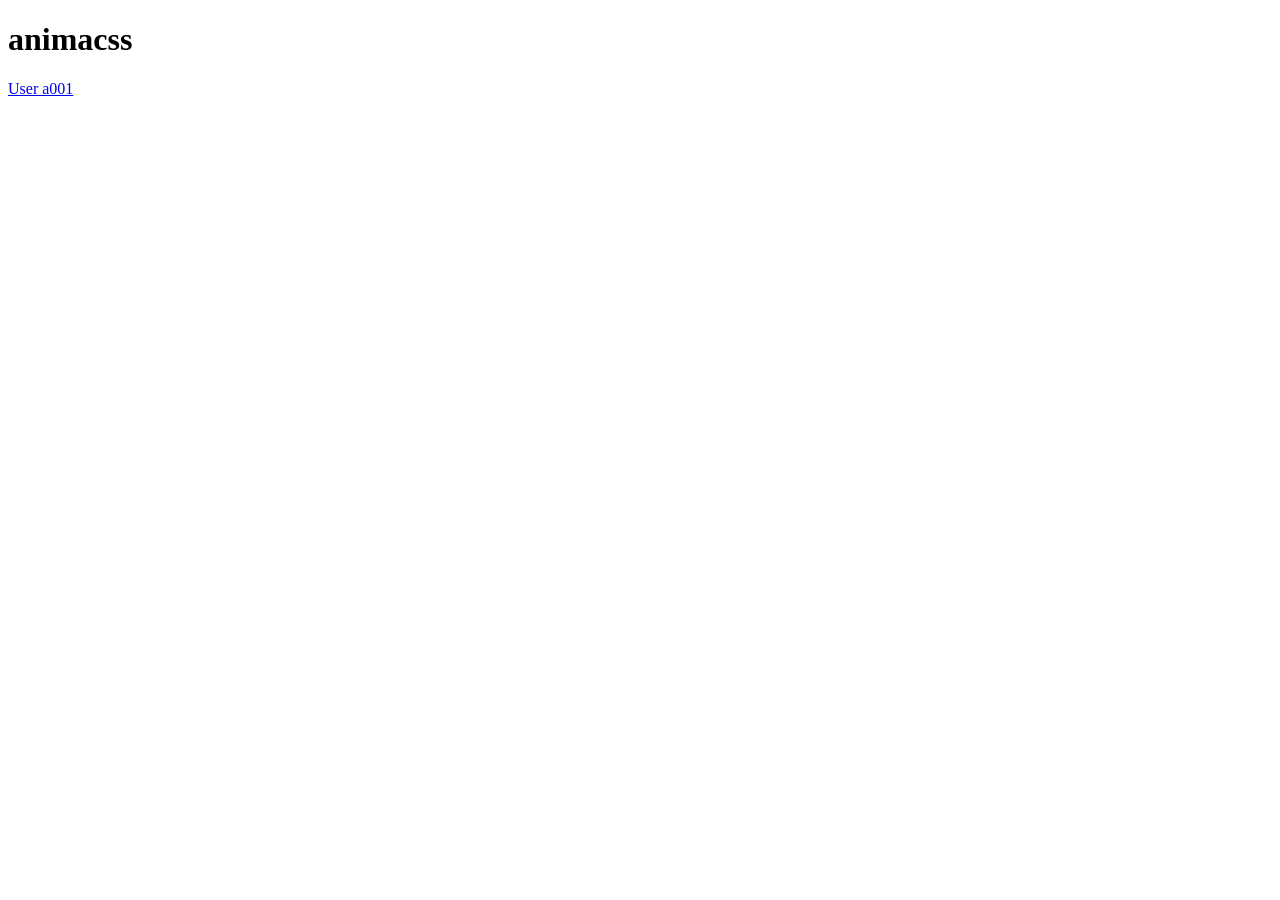
==== index.html @ bc89850b "first commit" ====
<!DOCTYPE html>
<html lang="es-AR">

<head>
    <meta charset="UTF-8">
    <meta name="viewport" content="width=device-width, initial-scale=1.0">
    <title>animacss</title>
</head>

<body>
    <h1>animacss</h1>
    <a href="./pages/users/user_id_a001/index.html">User a001</a>
</body>

</html>
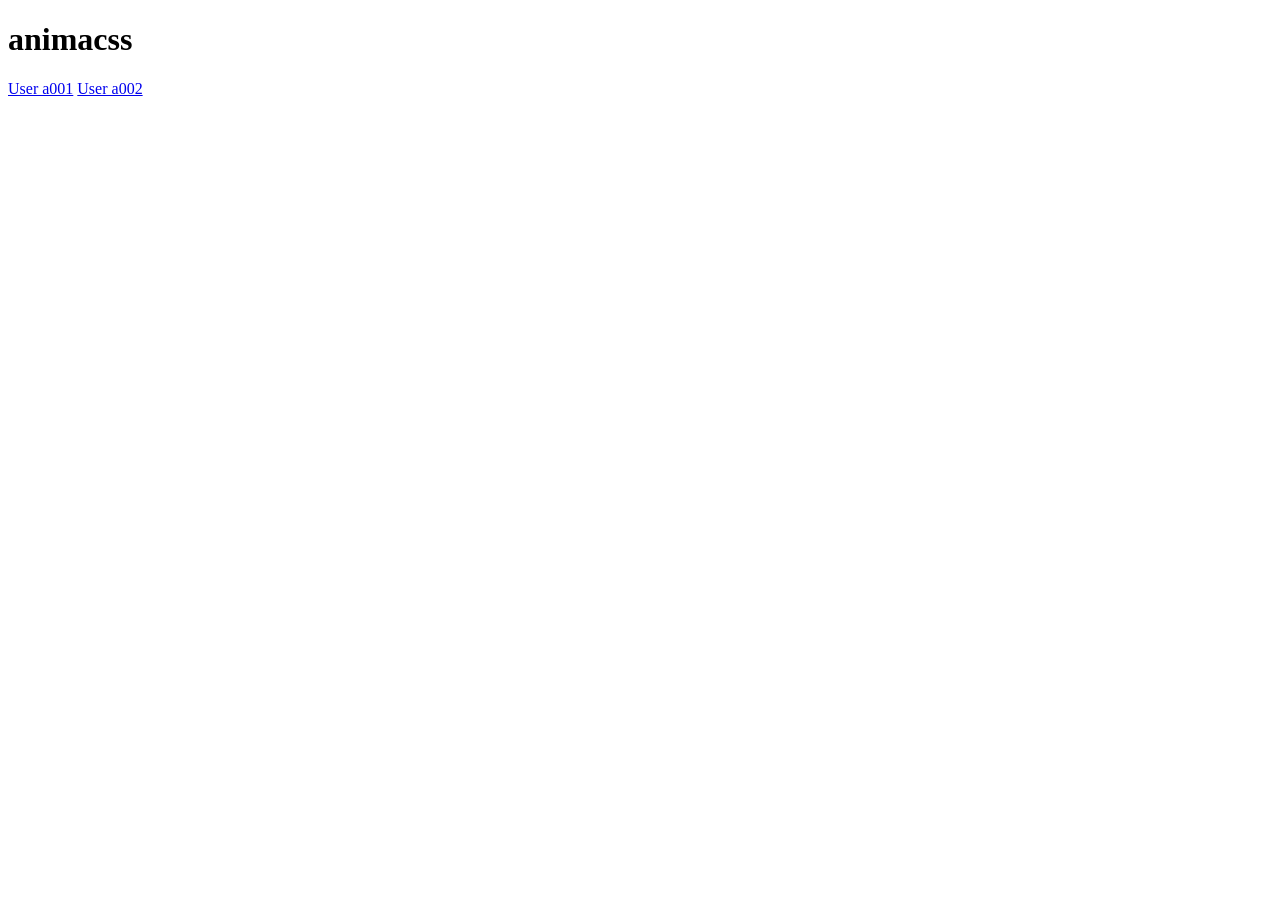
==== commit f3375b86: "user a002" ====
--- a/index.html
+++ b/index.html
@@ -10,6 +10,7 @@
 <body>
     <h1>animacss</h1>
     <a href="./pages/users/user_id_a001/index.html">User a001</a>
+    <a href="./pages/users/user_id_a002/index.html">User a002</a>
 </body>
 
 </html>
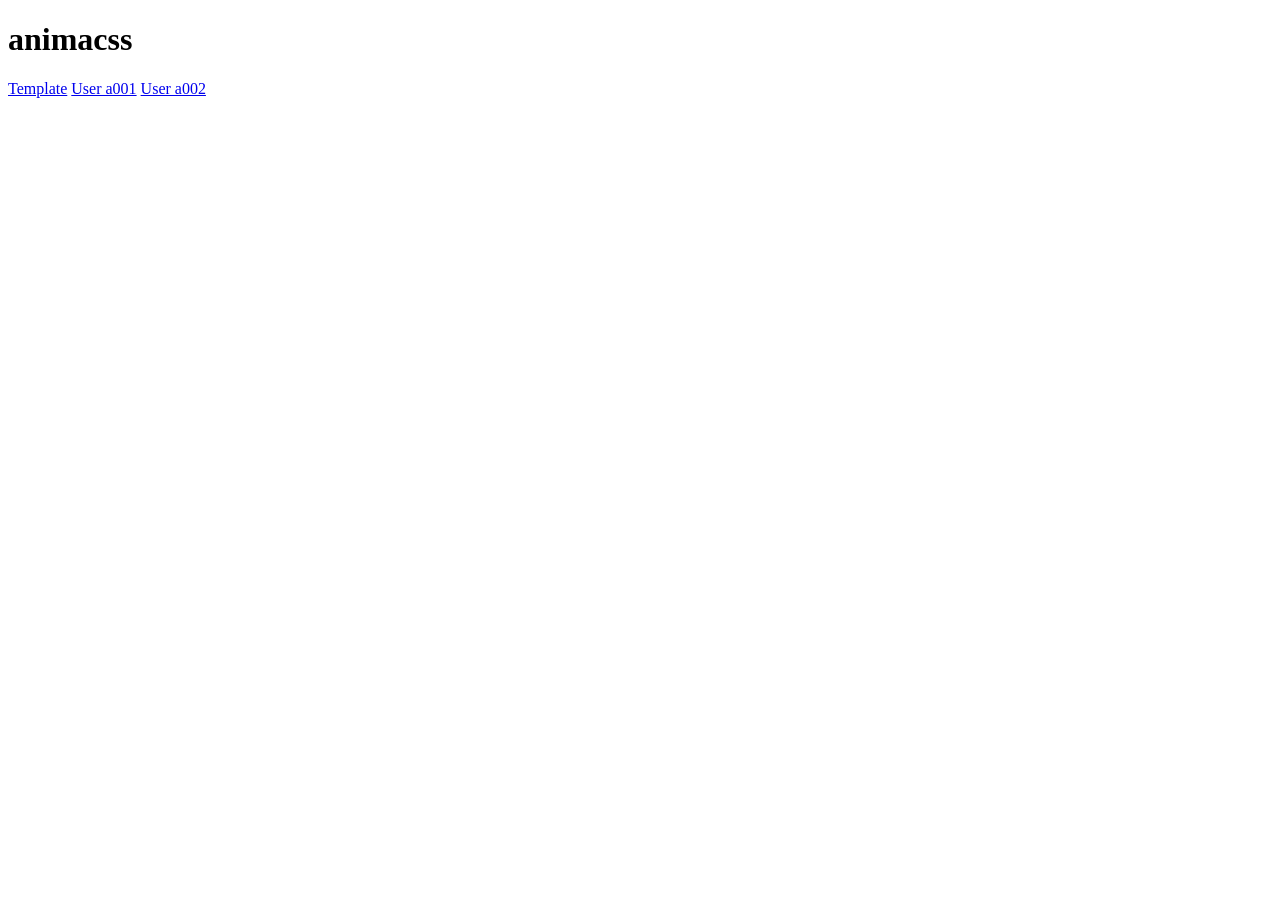
==== commit adb4488a: "upload efects" ====
--- a/index.html
+++ b/index.html
@@ -9,6 +9,7 @@
 
 <body>
     <h1>animacss</h1>
+    <a href="./pages/template/index.html">Template</a>
     <a href="./pages/users/user_id_a001/index.html">User a001</a>
     <a href="./pages/users/user_id_a002/index.html">User a002</a>
 </body>
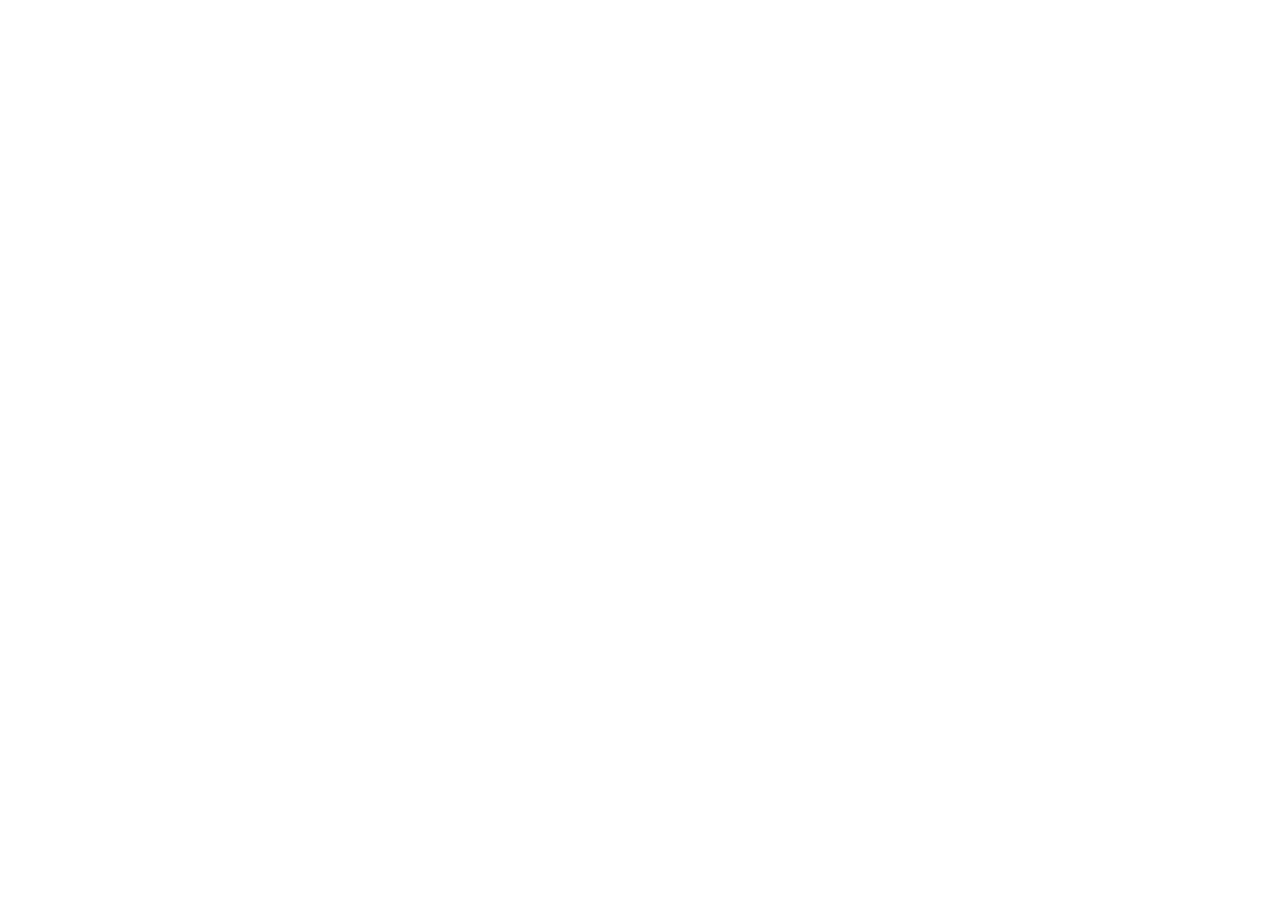
==== commit faa4d33b: "Actualizar index.html" ====
--- a/index.html
+++ b/index.html
@@ -8,10 +8,14 @@
 </head>
 
 <body>
+    <!--
     <h1>animacss</h1>
     <a href="./pages/template/index.html">Template</a>
     <a href="./pages/users/user_id_a001/index.html">User a001</a>
     <a href="./pages/users/user_id_a002/index.html">User a002</a>
+    -->
+    
+    
 </body>
 
 </html>
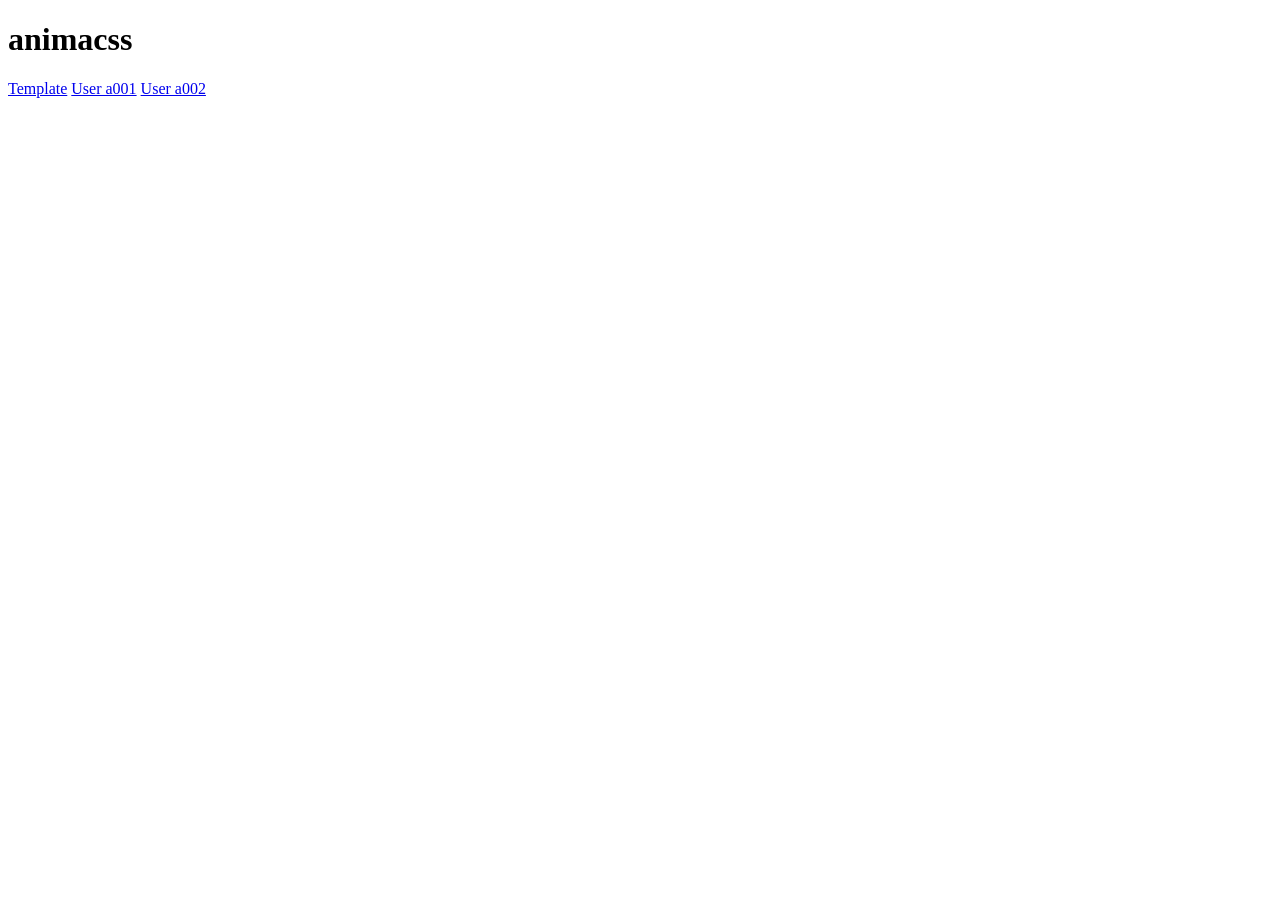
==== commit c9c8d3a2: "Actualizar index.html" ====
--- a/index.html
+++ b/index.html
@@ -8,12 +8,11 @@
 </head>
 
 <body>
-    <!--
+    
     <h1>animacss</h1>
     <a href="./pages/template/index.html">Template</a>
     <a href="./pages/users/user_id_a001/index.html">User a001</a>
     <a href="./pages/users/user_id_a002/index.html">User a002</a>
-    -->
     
     
 </body>
